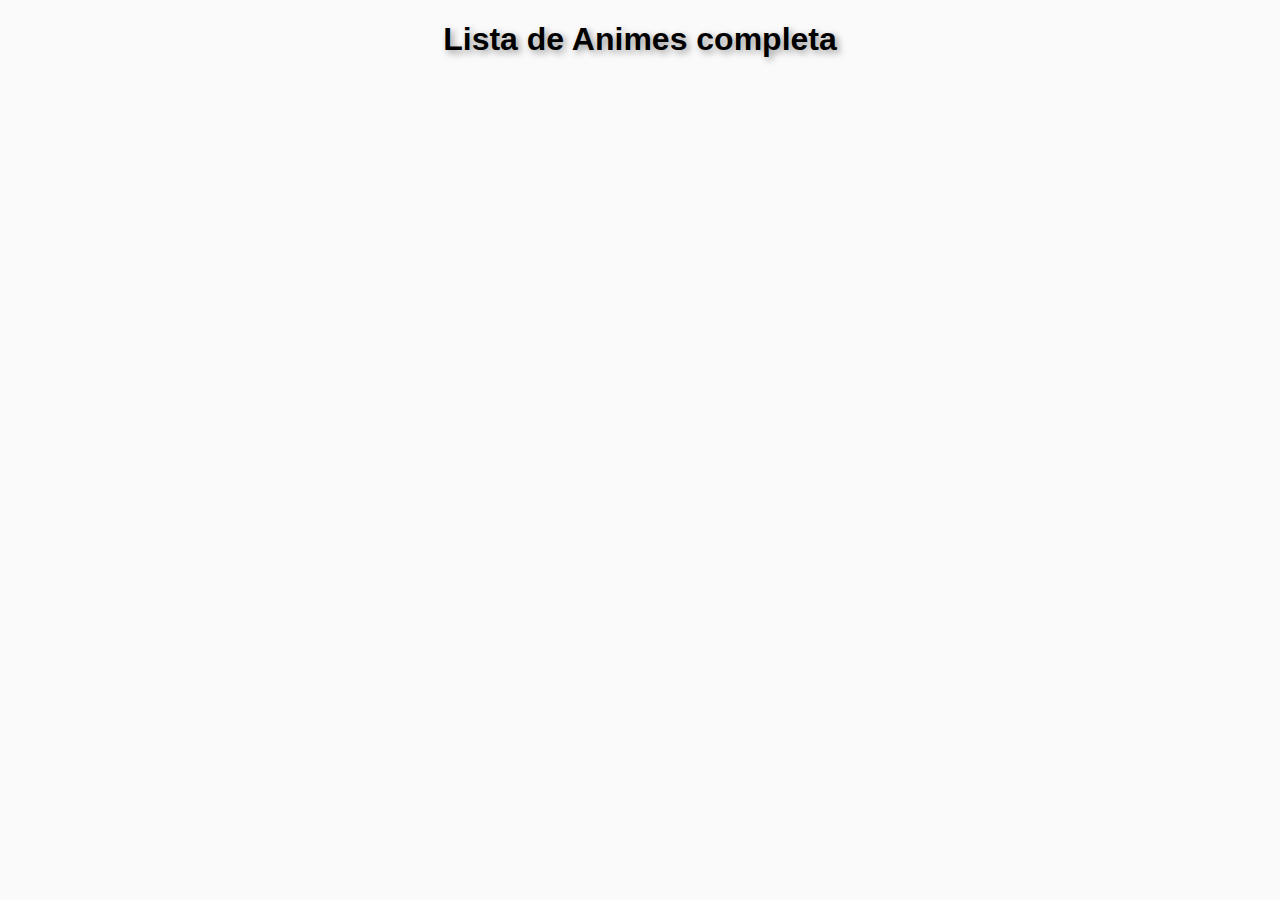
==== pdata/page/allAnime/index.html @ 23277bf5 "added a full list and made some update/additions to data.json" ====
<!DOCTYPE html>
<html lang="en">
<head>
    <meta charset="UTF-8">
    <meta http-equiv="X-UA-Compatible" content="IE=edge">
    <meta name="viewport" content="width=device-width, initial-scale=1.0">
    <title>All anime</title>
    <script src="https://d3js.org/d3.v7.min.js"></script>
    <script src="index.js" defer></script>

    <link rel="stylesheet" href="style.css">
</head>
<body>
    <main>
        <h1>Lista de Animes completa</h1>
        <section id="allAnimeCards">
        </section>
    </main>
</body>
</html>
---- pdata/page/allAnime/style.css ----
body,html{
    --background-color:rgb(250, 250, 250);
    margin: 0;
    padding: 0;
    background-color: var(--background-color);
    font-family: Arial, Helvetica, sans-serif;
    scroll-snap-type: y mandatory;
}
main{
    width: 100%;
    display: flex;
    justify-content: center;
    align-items: center;
    flex-direction: column;
}
main h1{
    text-shadow: 3px 3px 7px rgba(150, 150, 150, 1);
}
#allAnimeCards{
    display: flex;
    flex-direction: row;
    justify-content: space-around;
    flex-wrap: wrap;
    flex-grow: 0;
    flex-shrink: 0;
    flex: 0 0 auto;
}
.card{
    padding: .5em;
    margin: .5em;
    width: 15em;
    height: 20em;
    border: 1px solid rgb(161, 161, 161);
    border-radius: .3em;
    box-shadow: 3px 7px 20px -2px rgba(80,80,80,0.65);
    -webkit-box-shadow: 3px 7px 20px -2px rgba(80,80,80,0.65);
    -moz-box-shadow: 3px 7px 20px -2px rgba(80,80,80,0.65);
    display: flex;
    flex-direction: column;
    align-items: center;
    justify-content: space-around;
    text-align: center;
}
.card img{
    width: 8em;
    height: 10em;
    object-fit: contain;
}
.card svg{
    width: 100%;
}
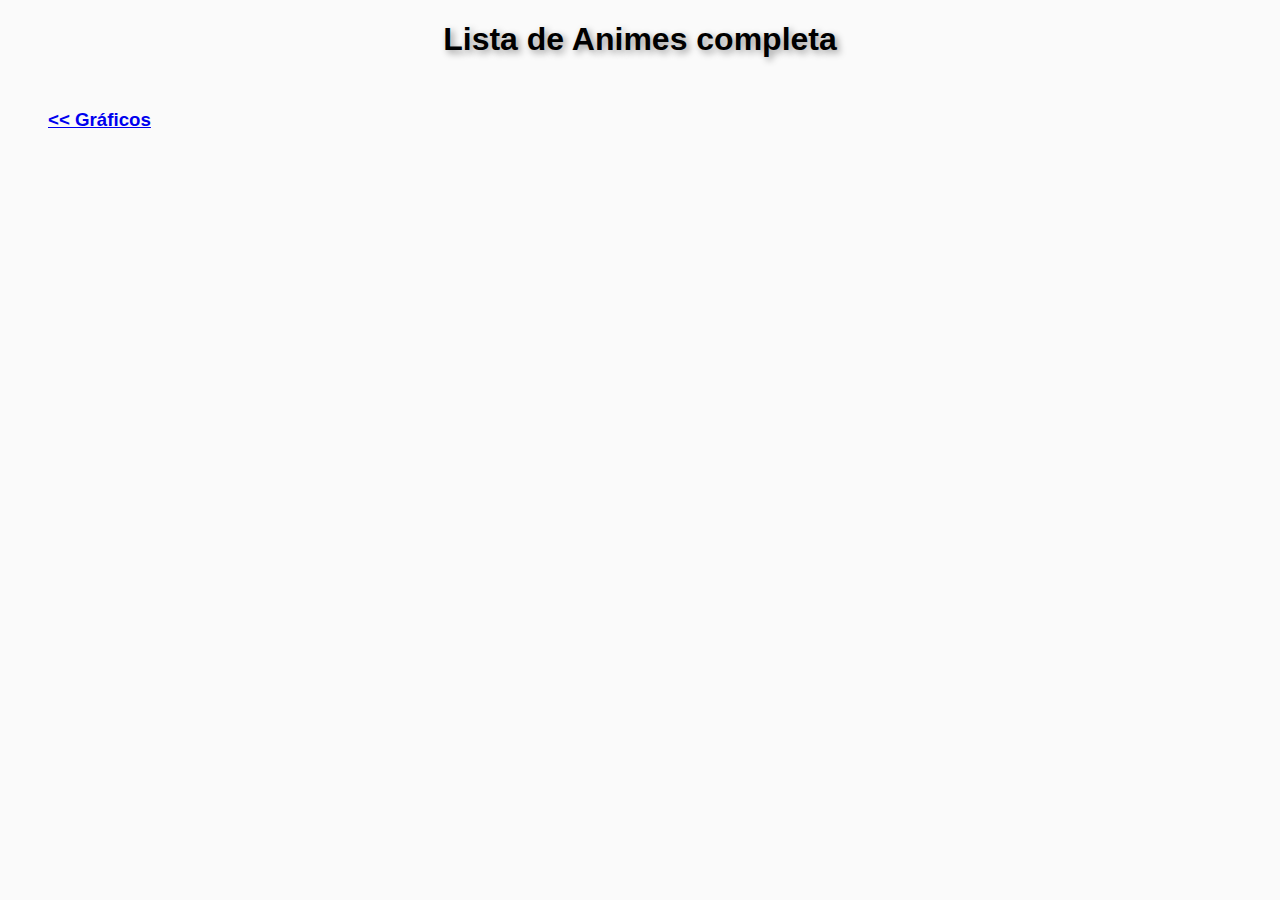
==== commit 2728ff23: "aded links to and from allAnime" ====
--- a/pdata/page/allAnime/index.html
+++ b/pdata/page/allAnime/index.html
@@ -16,5 +16,8 @@
         <section id="allAnimeCards">
         </section>
     </main>
+    <footer>
+        <h3><a href="..">&lt;&lt; Gráficos</a></h3>
+    </footer>
 </body>
 </html>--- a/pdata/page/allAnime/style.css
+++ b/pdata/page/allAnime/style.css
@@ -49,3 +49,10 @@
 .card svg{
     width: 100%;
 }
+footer{
+    padding-left: 3em;
+    height: 5em;
+    display: flex;
+    justify-content: start;
+    align-items: center;
+}